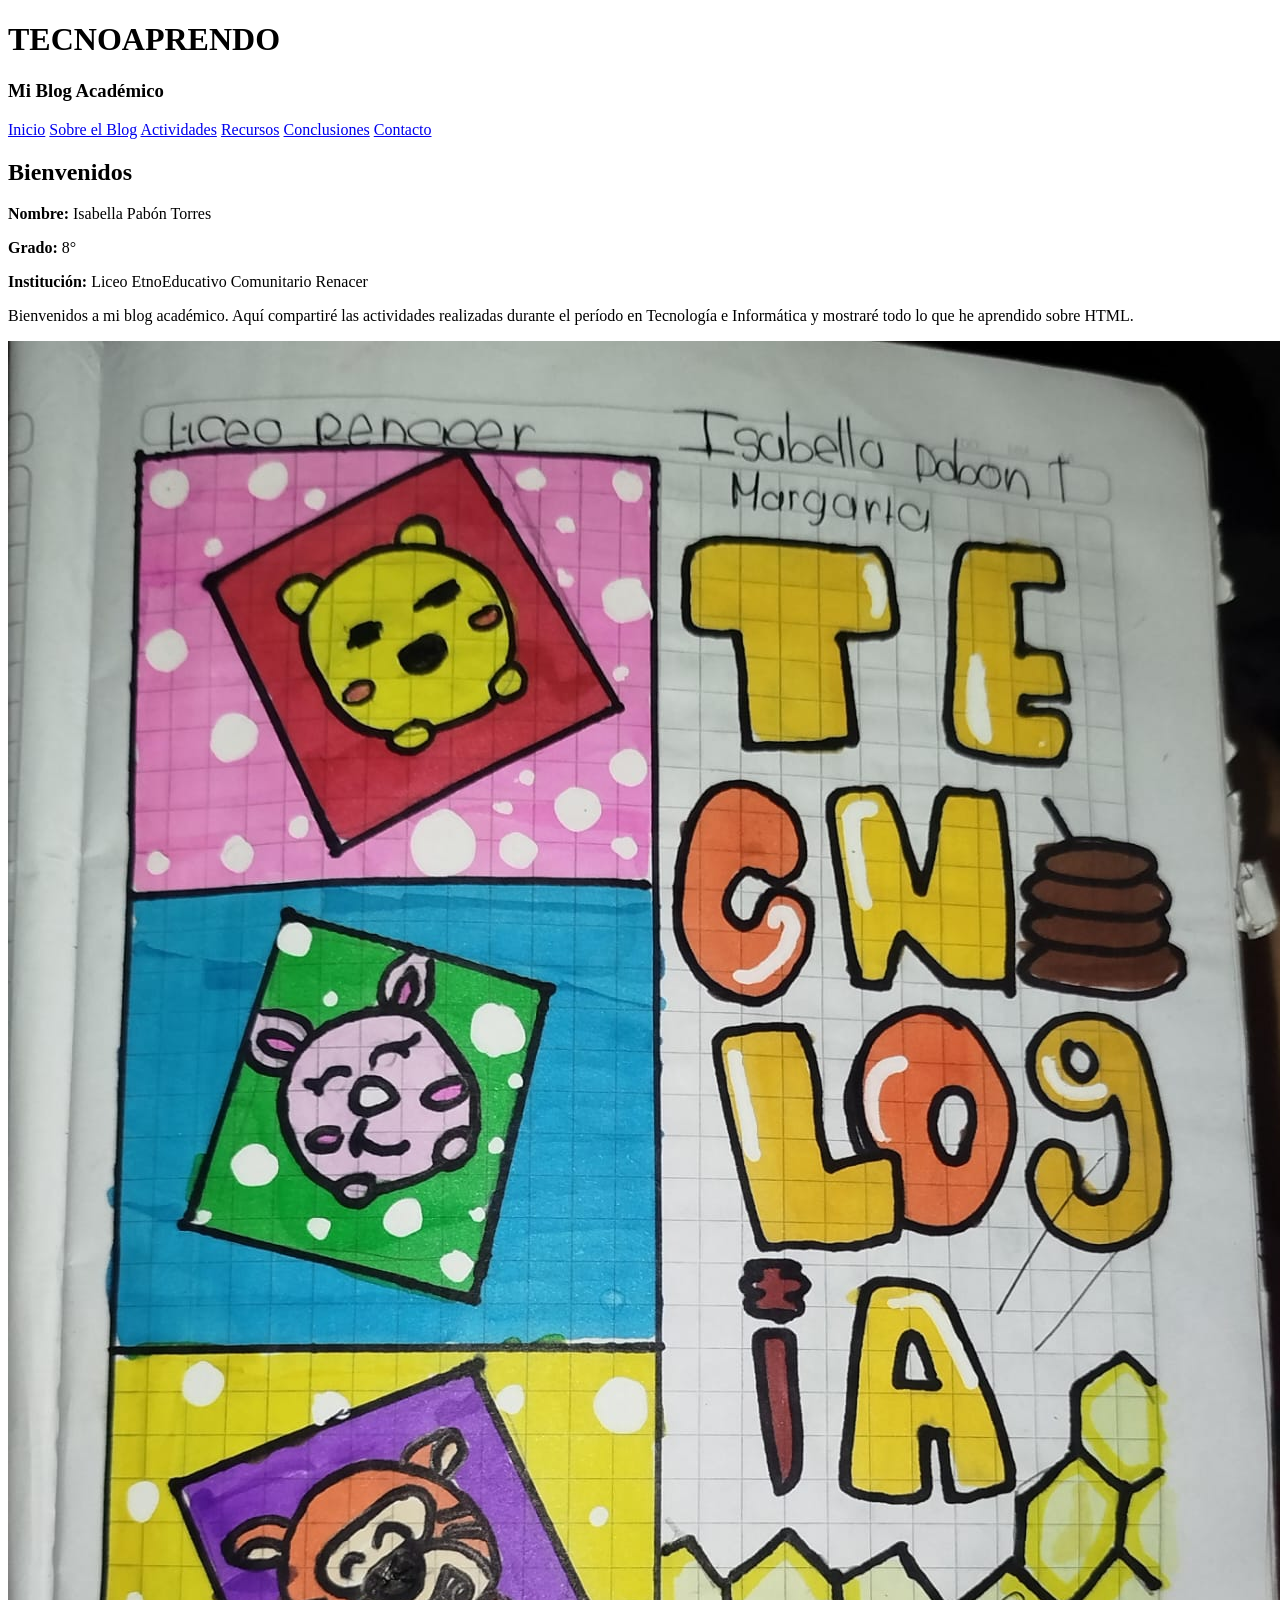
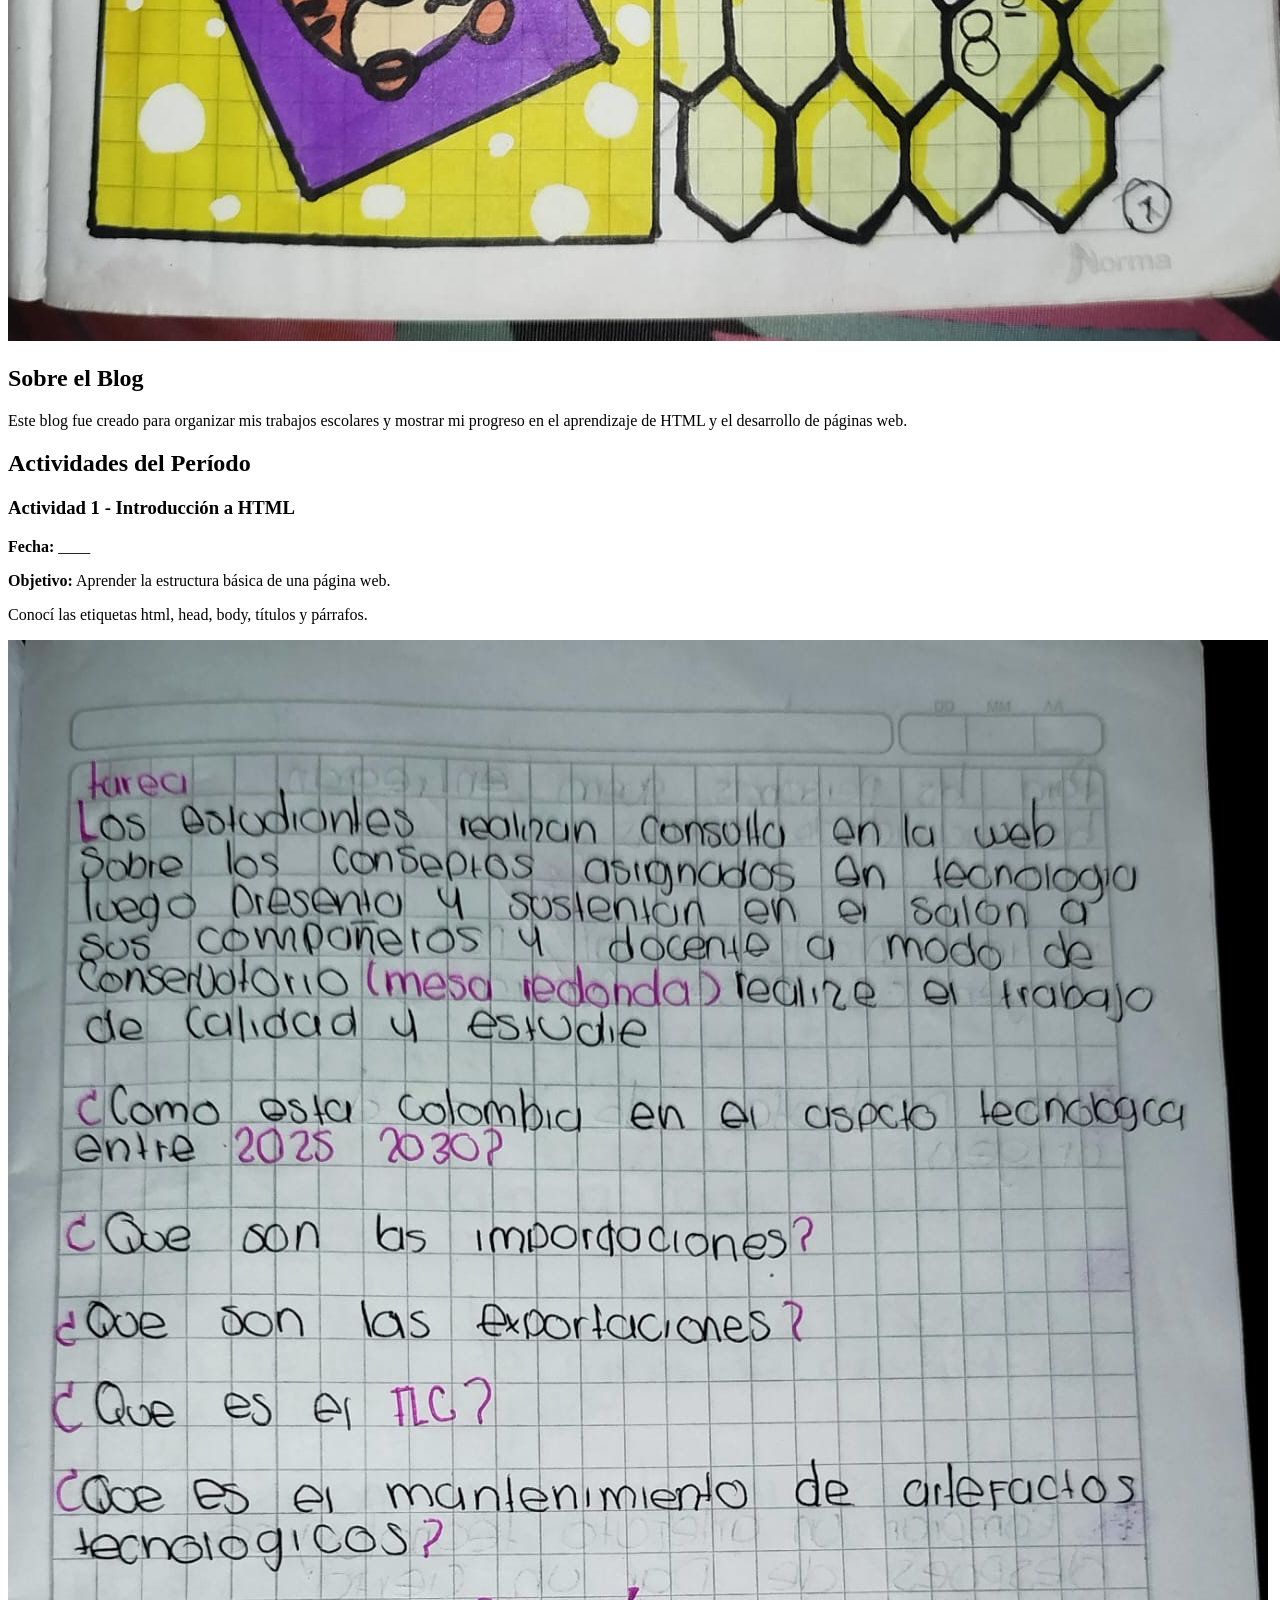
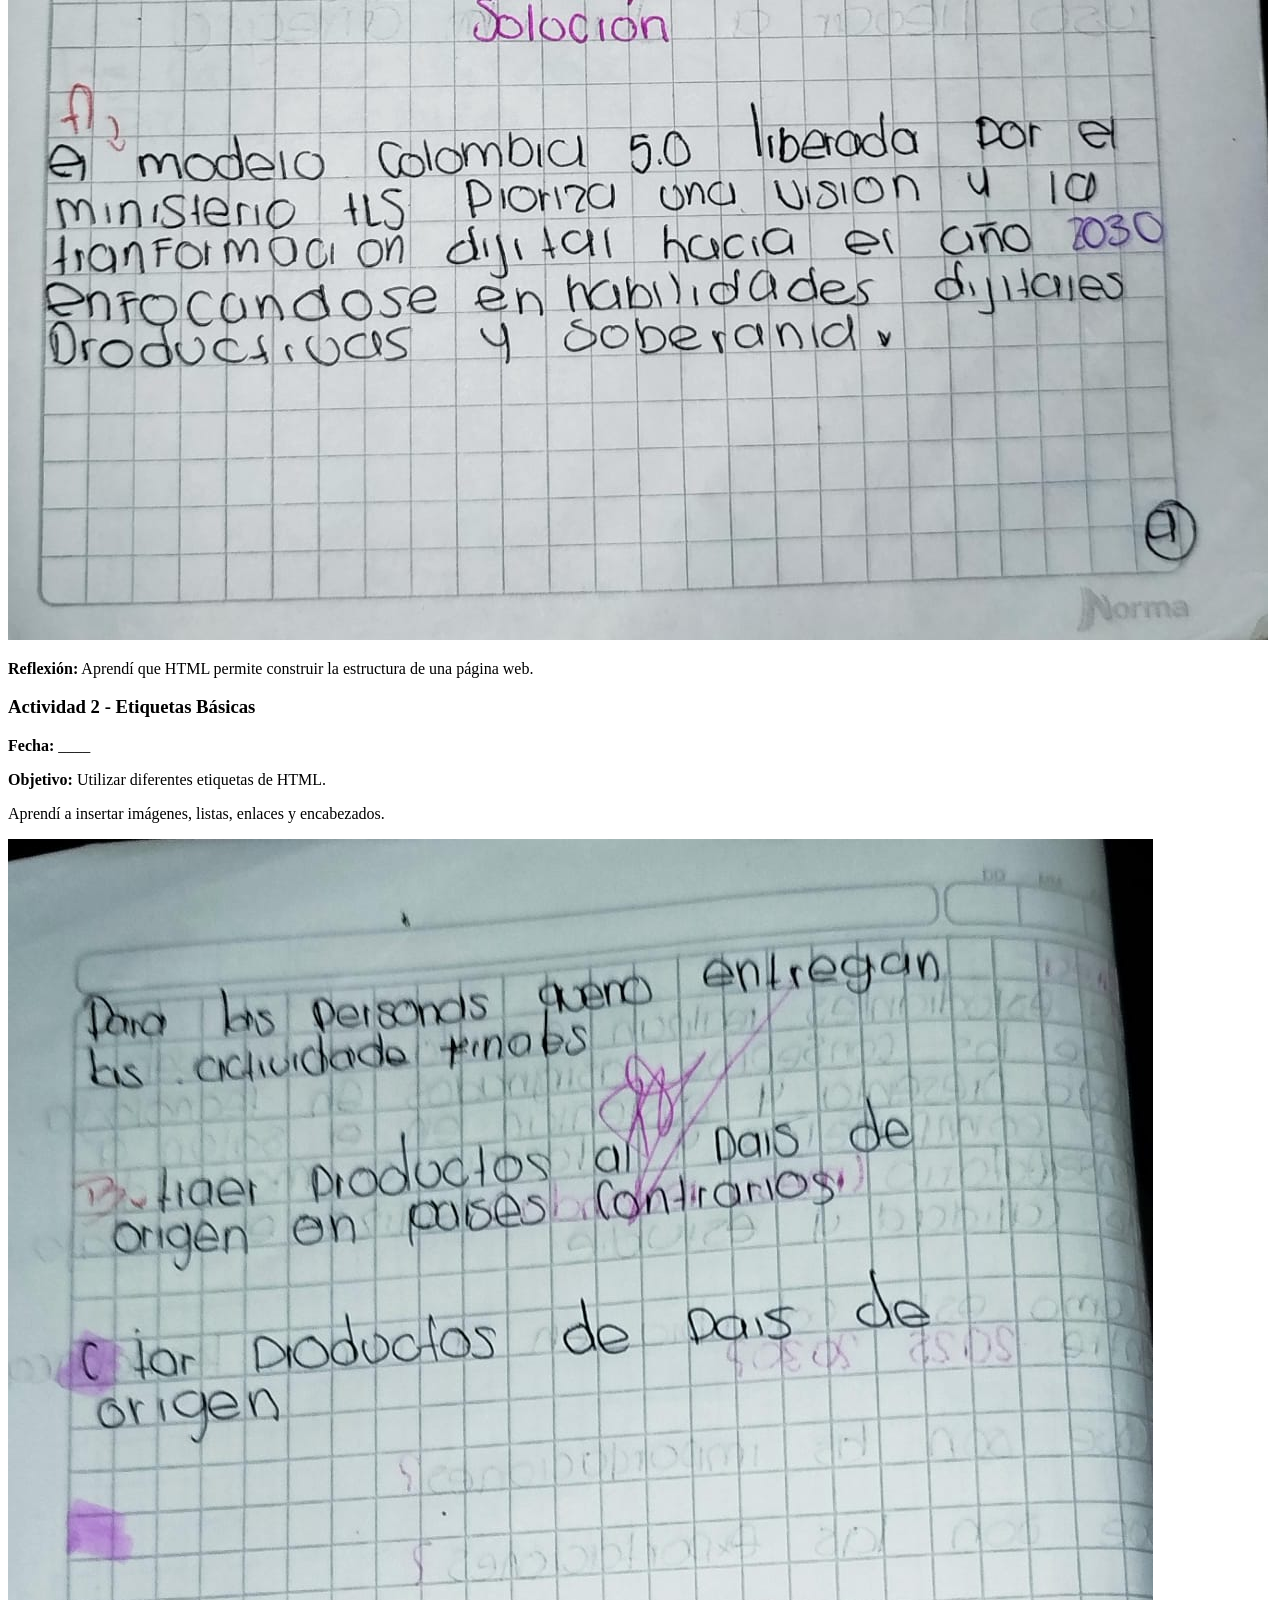
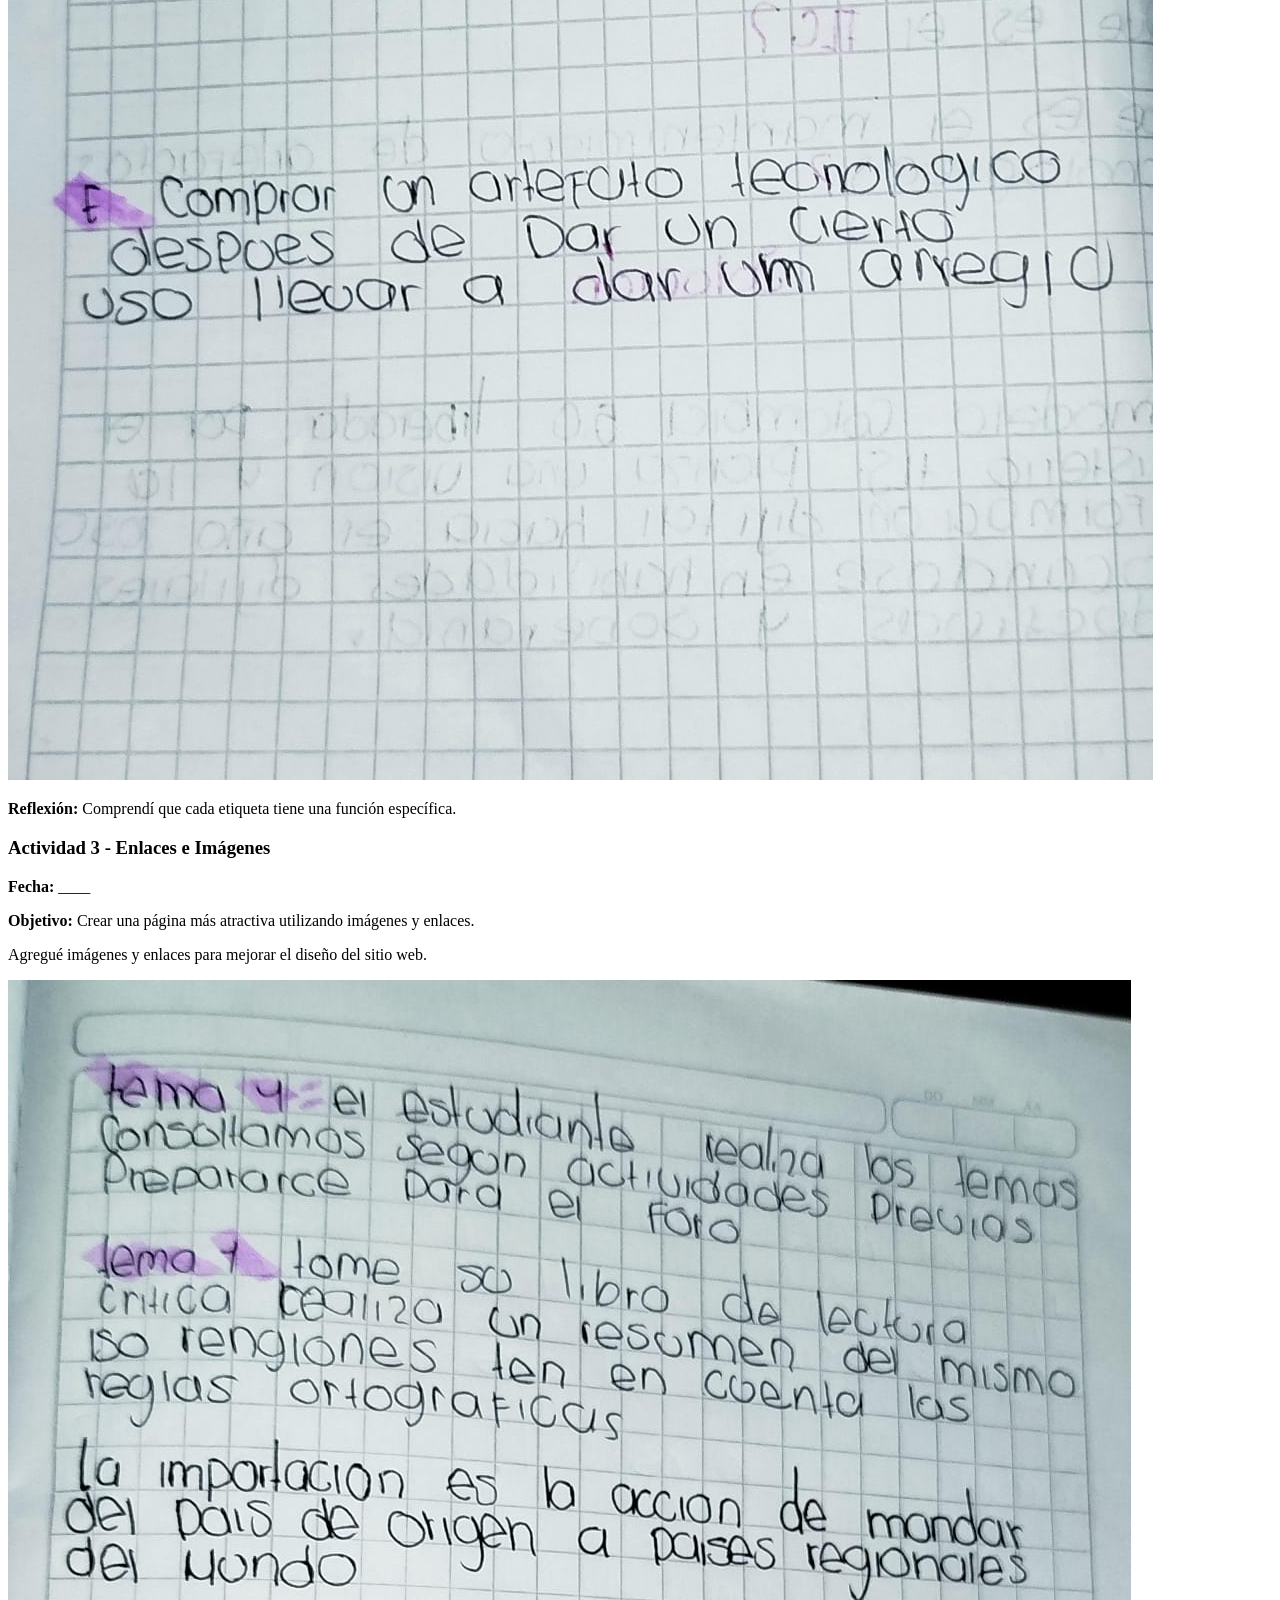
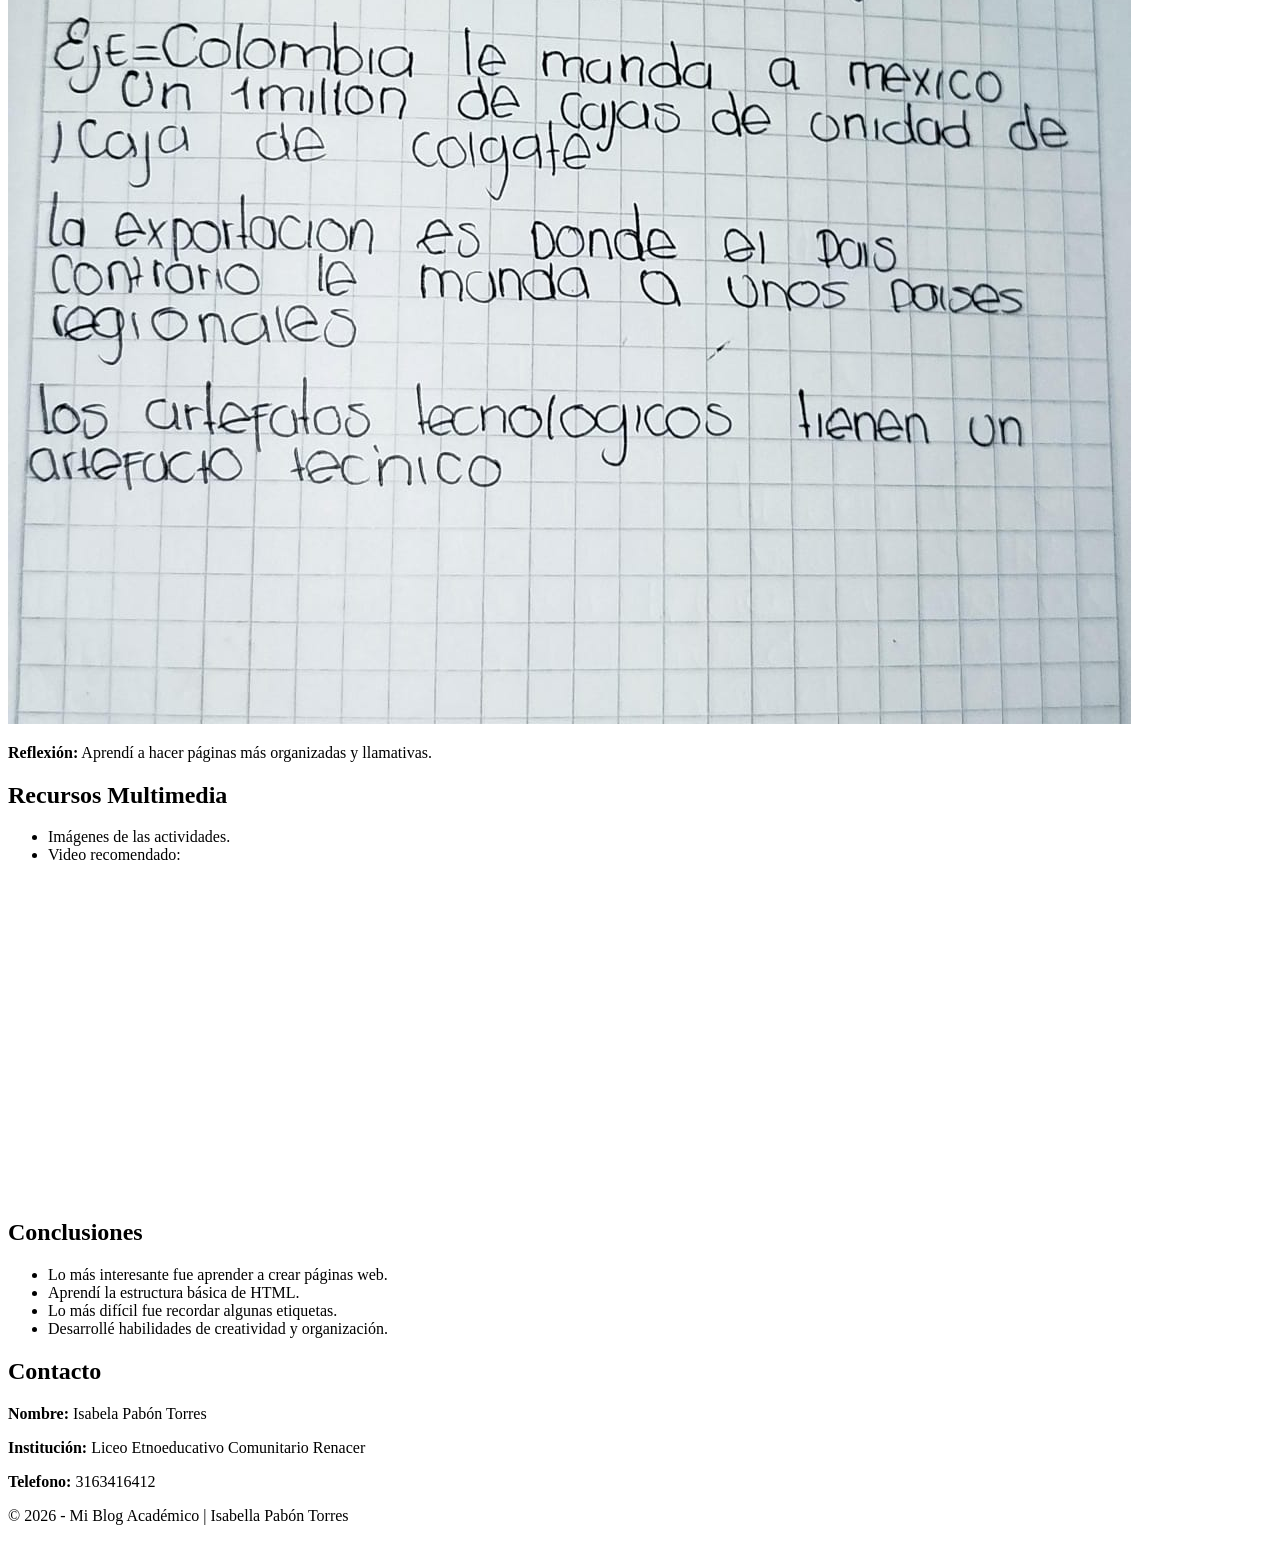
==== index.html @ 96d157a0 "Add files via upload" ====
<!DOCTYPE html>
<html lang="es">
<head>
    <meta charset="UTF-8">
    <meta name="viewport" content="width=device-width, initial-scale=1.0">
    <title>Mi Blog Académico</title>
    <link rel="stylesheet" href="css/estilos.css">
</head>

<body>

<header>
    <h1>TECNOAPRENDO</h1>
    <h3>Mi Blog Académico</h3>
</header>

<nav>
    <a href="#inicio">Inicio</a>
    <a href="#sobre">Sobre el Blog</a>
    <a href="#actividades">Actividades</a>
    <a href="#recursos">Recursos</a>
    <a href="#conclusiones">Conclusiones</a>
    <a href="#contacto">Contacto</a>
</nav>

<section id="inicio">
    <h2>Bienvenidos</h2>

    <p><strong>Nombre:</strong> Isabella Pabón Torres</p>
    <p><strong>Grado:</strong> 8°</p>
    <p><strong>Institución:</strong> Liceo EtnoEducativo Comunitario Renacer</p>

    <p>
        Bienvenidos a mi blog académico. Aquí compartiré las actividades
        realizadas durante el período en Tecnología e Informática y mostraré
        todo lo que he aprendido sobre HTML.
    </p>

    <img src="imagenes/banner.jpg" alt="Tecnología">
</section>

<section id="sobre">

<h2>Sobre el Blog</h2>

<p>
Este blog fue creado para organizar mis trabajos escolares y mostrar mi progreso
en el aprendizaje de HTML y el desarrollo de páginas web.
</p>

</section>

<section id="actividades">

<h2>Actividades del Período</h2>

<div class="actividad">

<h3>Actividad 1 - Introducción a HTML</h3>

<p><strong>Fecha:</strong> ____</p>

<p><strong>Objetivo:</strong>
Aprender la estructura básica de una página web.
</p>

<p>
Conocí las etiquetas html, head, body, títulos y párrafos.
</p>

<img src="imagenes/actividad1.jpg" alt="Actividad 1">

<p>
<b>Reflexión:</b> Aprendí que HTML permite construir la estructura de una página web.
</p>

</div>

<div class="actividad">

<h3>Actividad 2 - Etiquetas Básicas</h3>

<p><strong>Fecha:</strong> ____</p>

<p><strong>Objetivo:</strong>
Utilizar diferentes etiquetas de HTML.
</p>

<p>
Aprendí a insertar imágenes, listas, enlaces y encabezados.
</p>

<img src="imagenes/actividad2.jpg" alt="Actividad 2">

<p>
<b>Reflexión:</b> Comprendí que cada etiqueta tiene una función específica.
</p>

</div>

<div class="actividad">

<h3>Actividad 3 - Enlaces e Imágenes</h3>

<p><strong>Fecha:</strong> ____</p>

<p><strong>Objetivo:</strong>
Crear una página más atractiva utilizando imágenes y enlaces.
</p>

<p>
Agregué imágenes y enlaces para mejorar el diseño del sitio web.
</p>

<img src="imagenes/actividad3.jpg" alt="Actividad 3">

<p>
<b>Reflexión:</b> Aprendí a hacer páginas más organizadas y llamativas.
</p>

</div>

</section>

<section id="recursos">

<h2>Recursos Multimedia</h2>

<ul>
<li>Imágenes de las actividades.</li>
<li>Video recomendado:</li>
</ul>

<iframe width="560" height="315"
src="https://www.youtube.com/embed/UB1O30fR-EE"
title="Curso de HTML"
frameborder="0"
allow="accelerometer; autoplay; clipboard-write; encrypted-media; gyroscope; picture-in-picture; web-share"
allowfullscreen>
</iframe>

</section>

<section id="conclusiones">

<h2>Conclusiones</h2>

<ul>
<li>Lo más interesante fue aprender a crear páginas web.</li>
<li>Aprendí la estructura básica de HTML.</li>
<li>Lo más difícil fue recordar algunas etiquetas.</li>
<li>Desarrollé habilidades de creatividad y organización.</li>
</ul>

</section>

<section id="contacto">

<h2>Contacto</h2>

<p><strong>Nombre:</strong> Isabela Pabón Torres</p>

<p><strong>Institución:</strong> Liceo Etnoeducativo Comunitario Renacer</p>

<p><strong>Telefono:</strong> 3163416412</p>

</section>

<footer>

<p>© 2026 - Mi Blog Académico | Isabella Pabón Torres</p>

</footer>

</body>
</html>
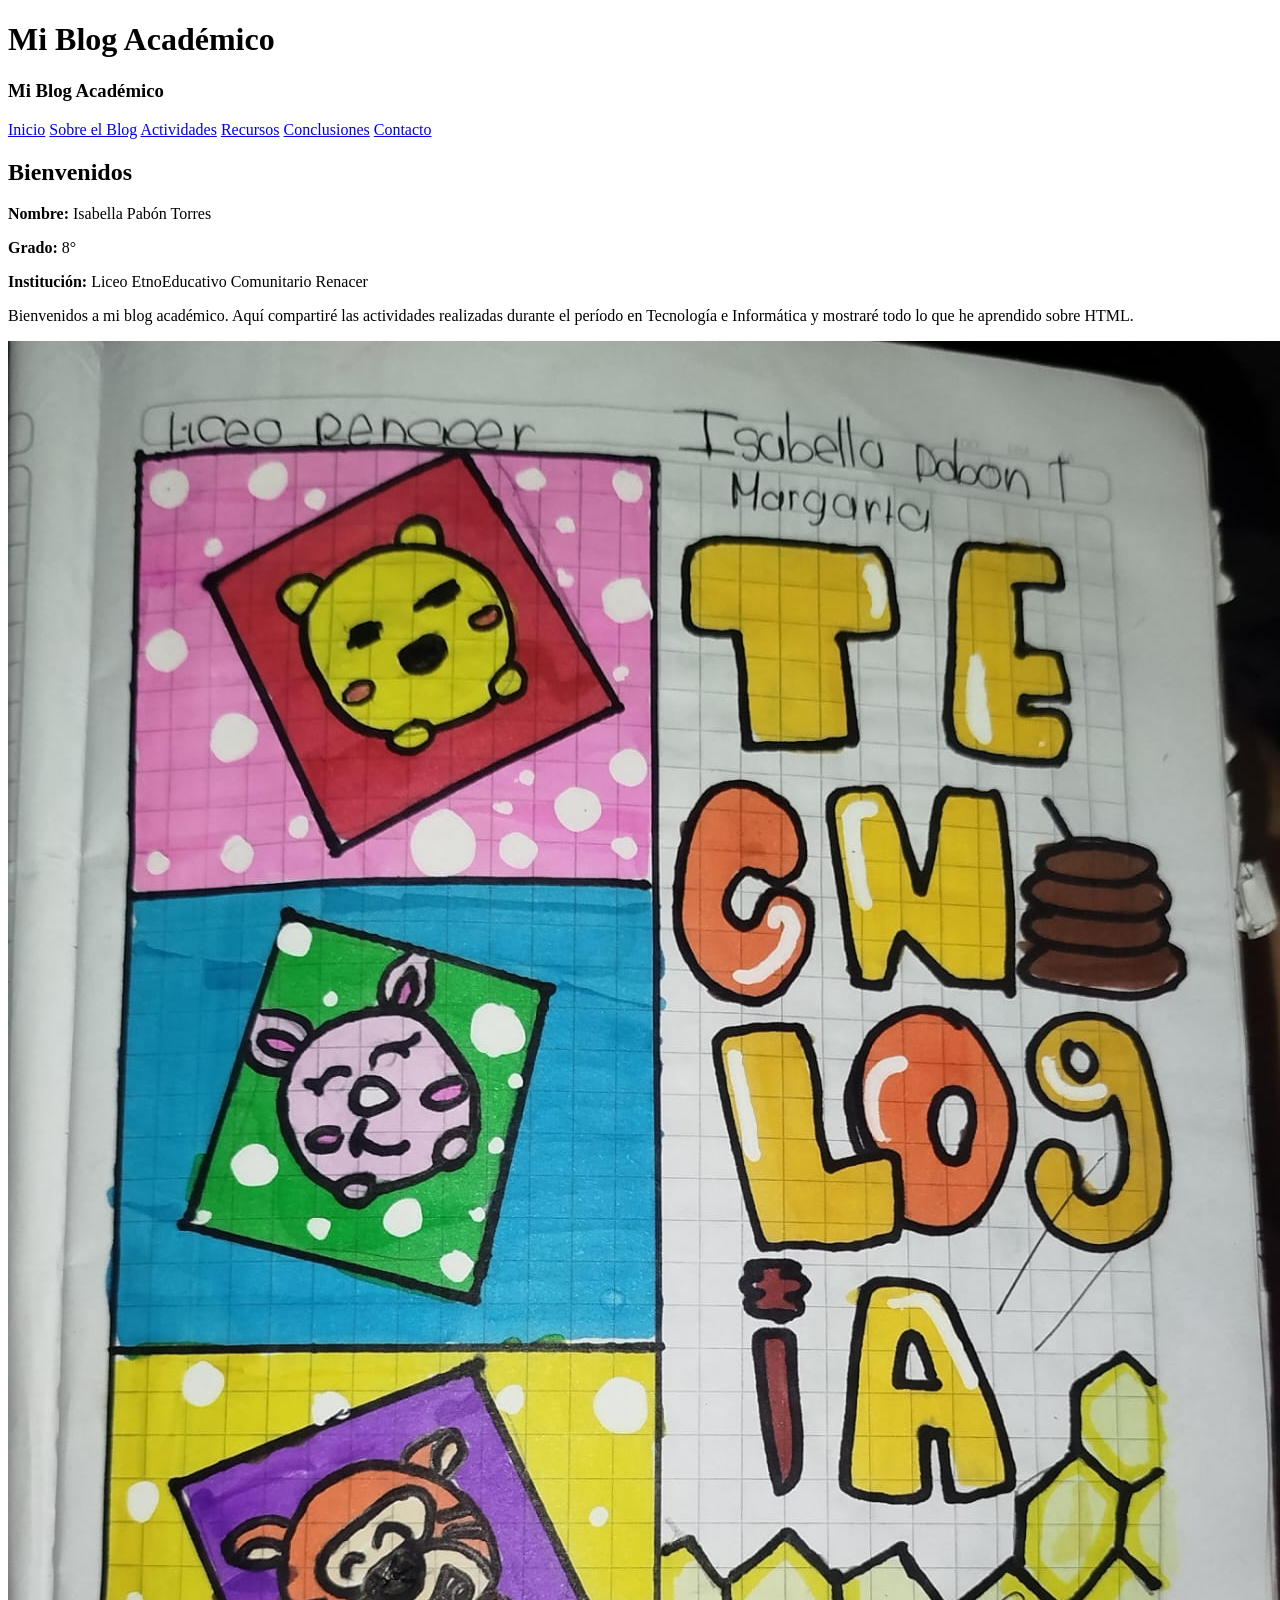
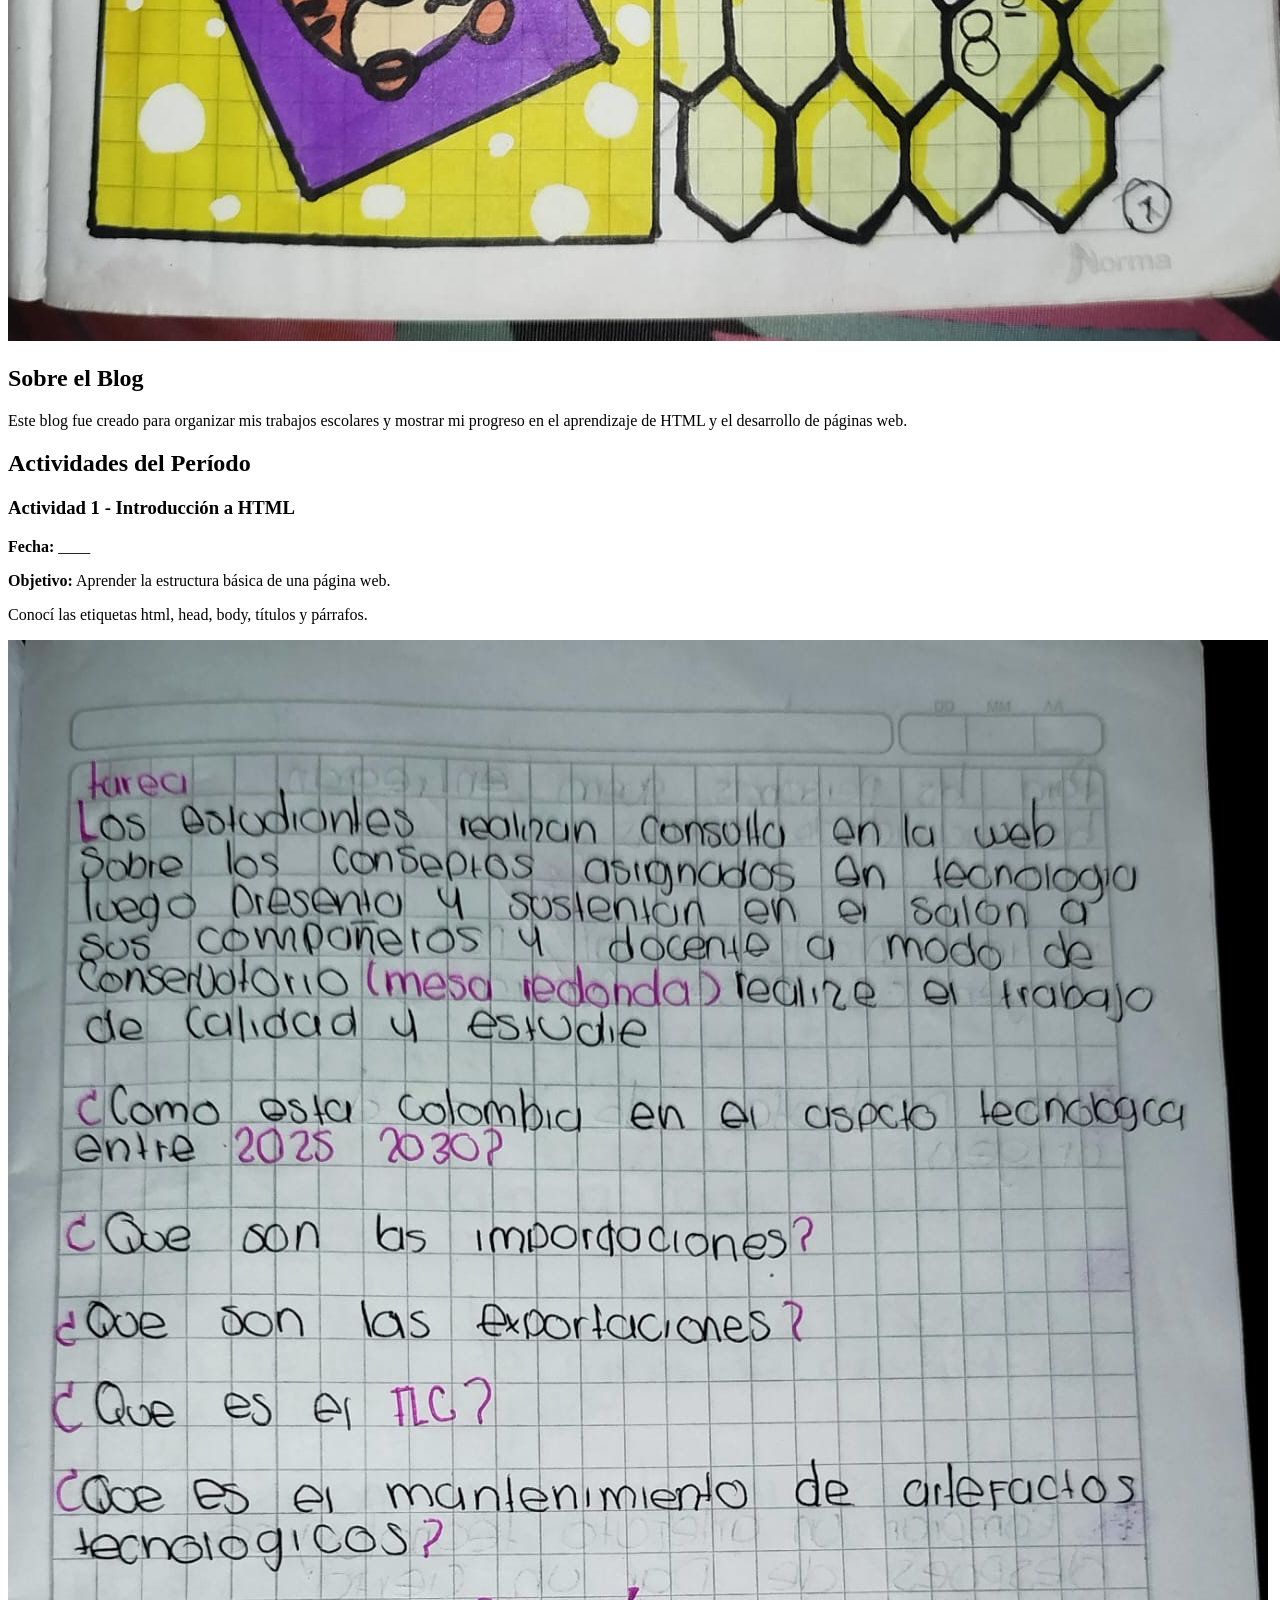
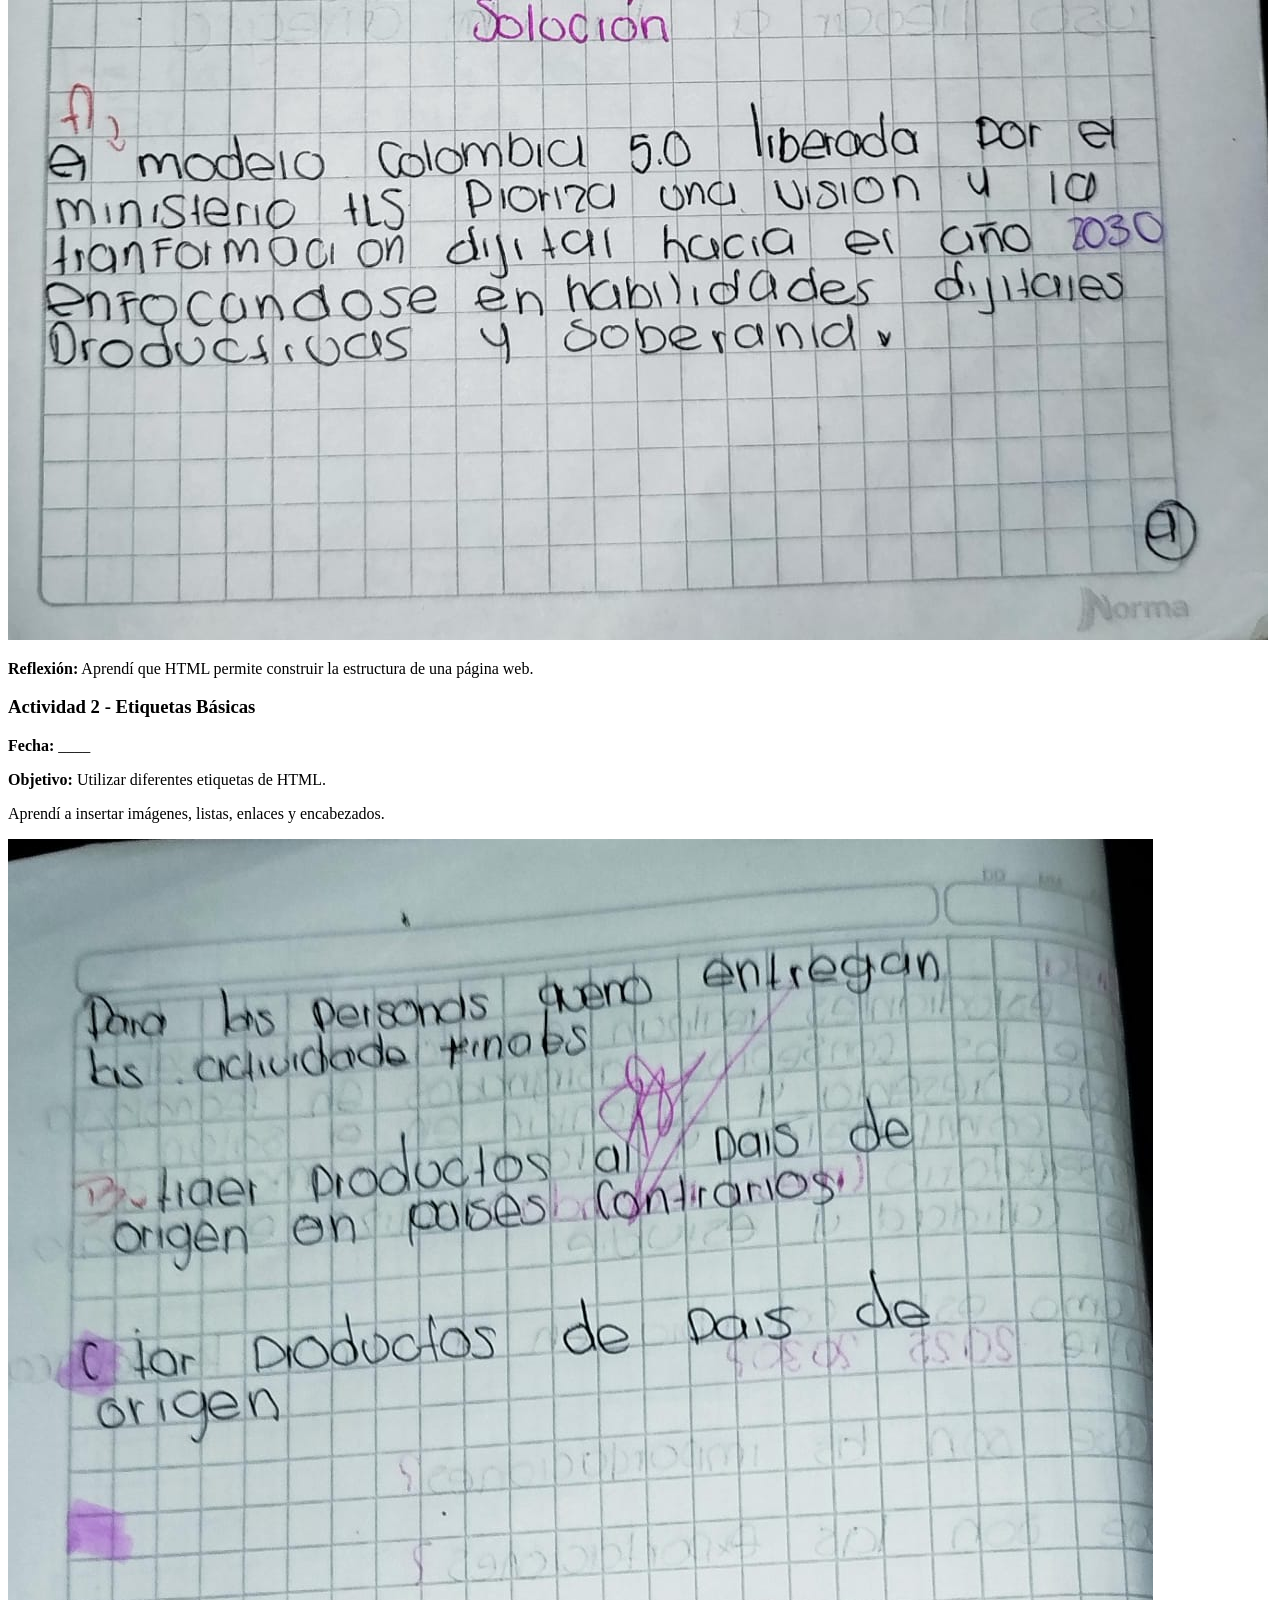
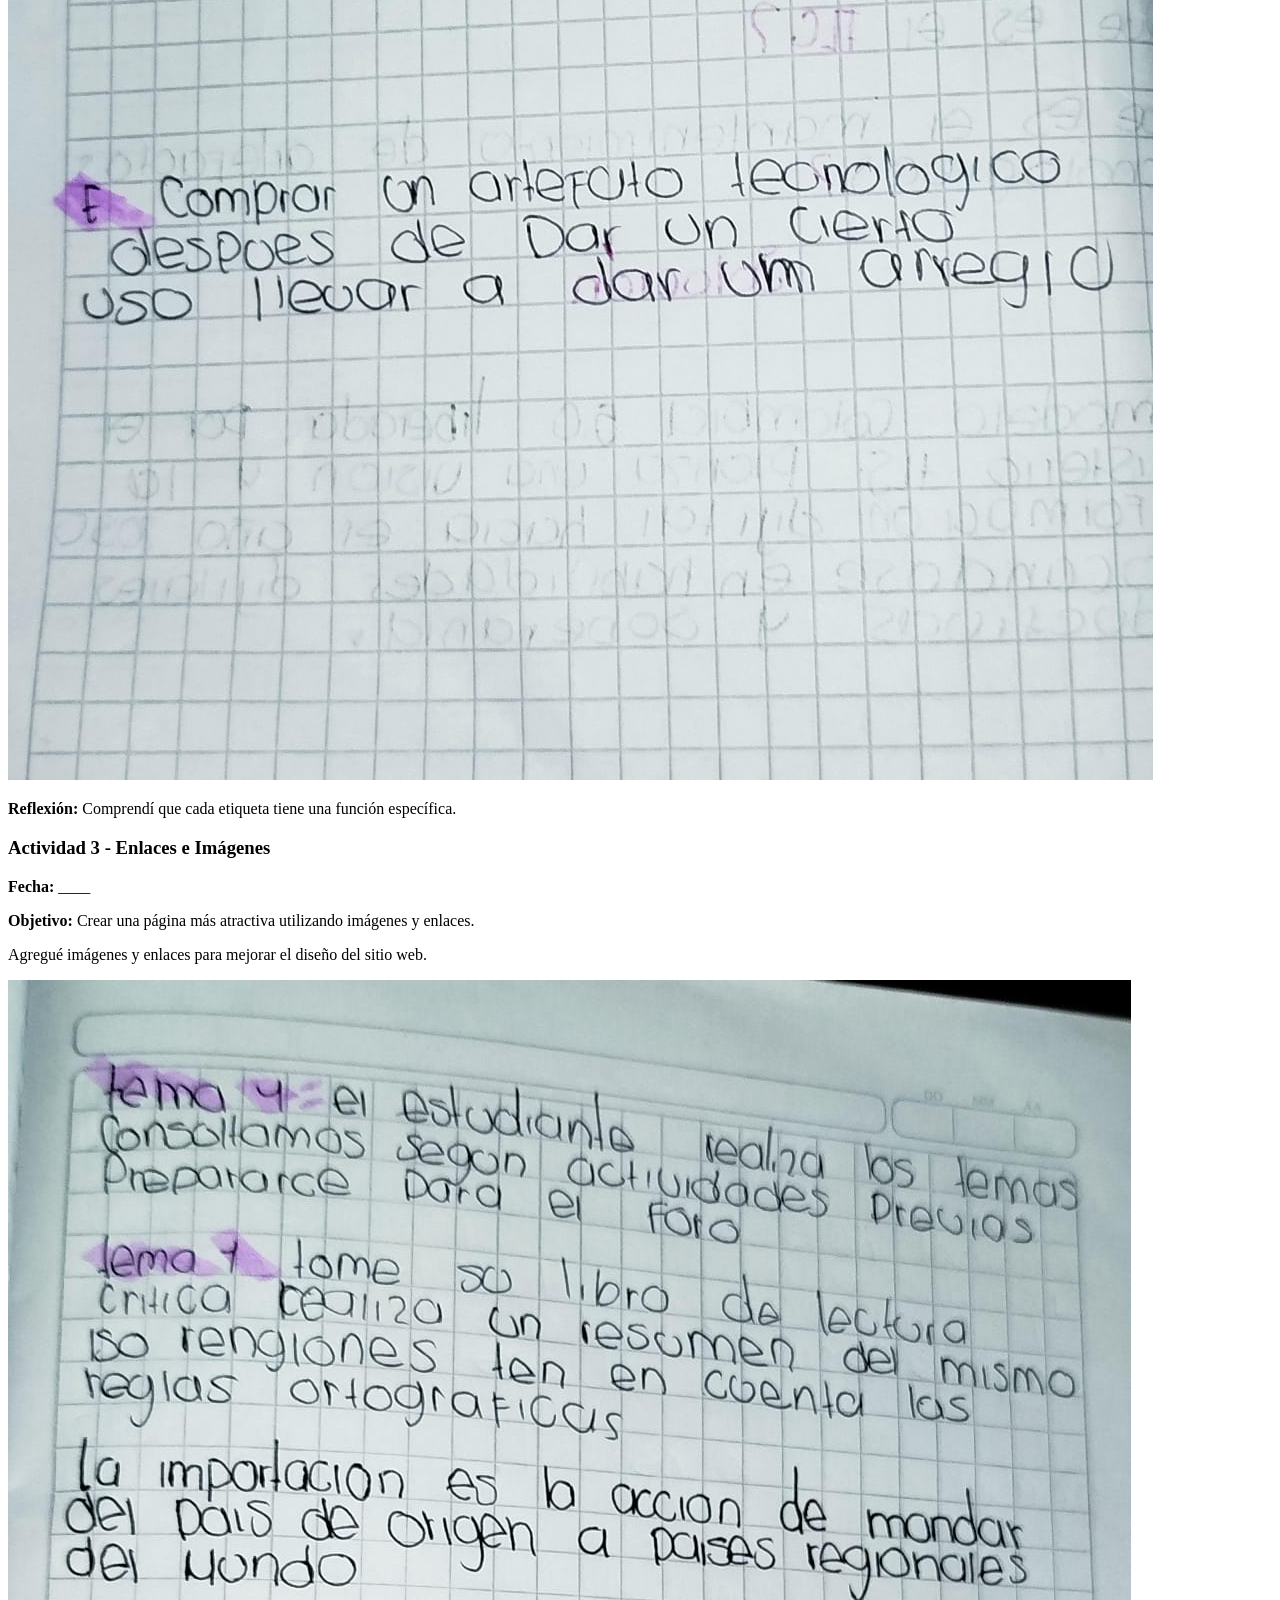
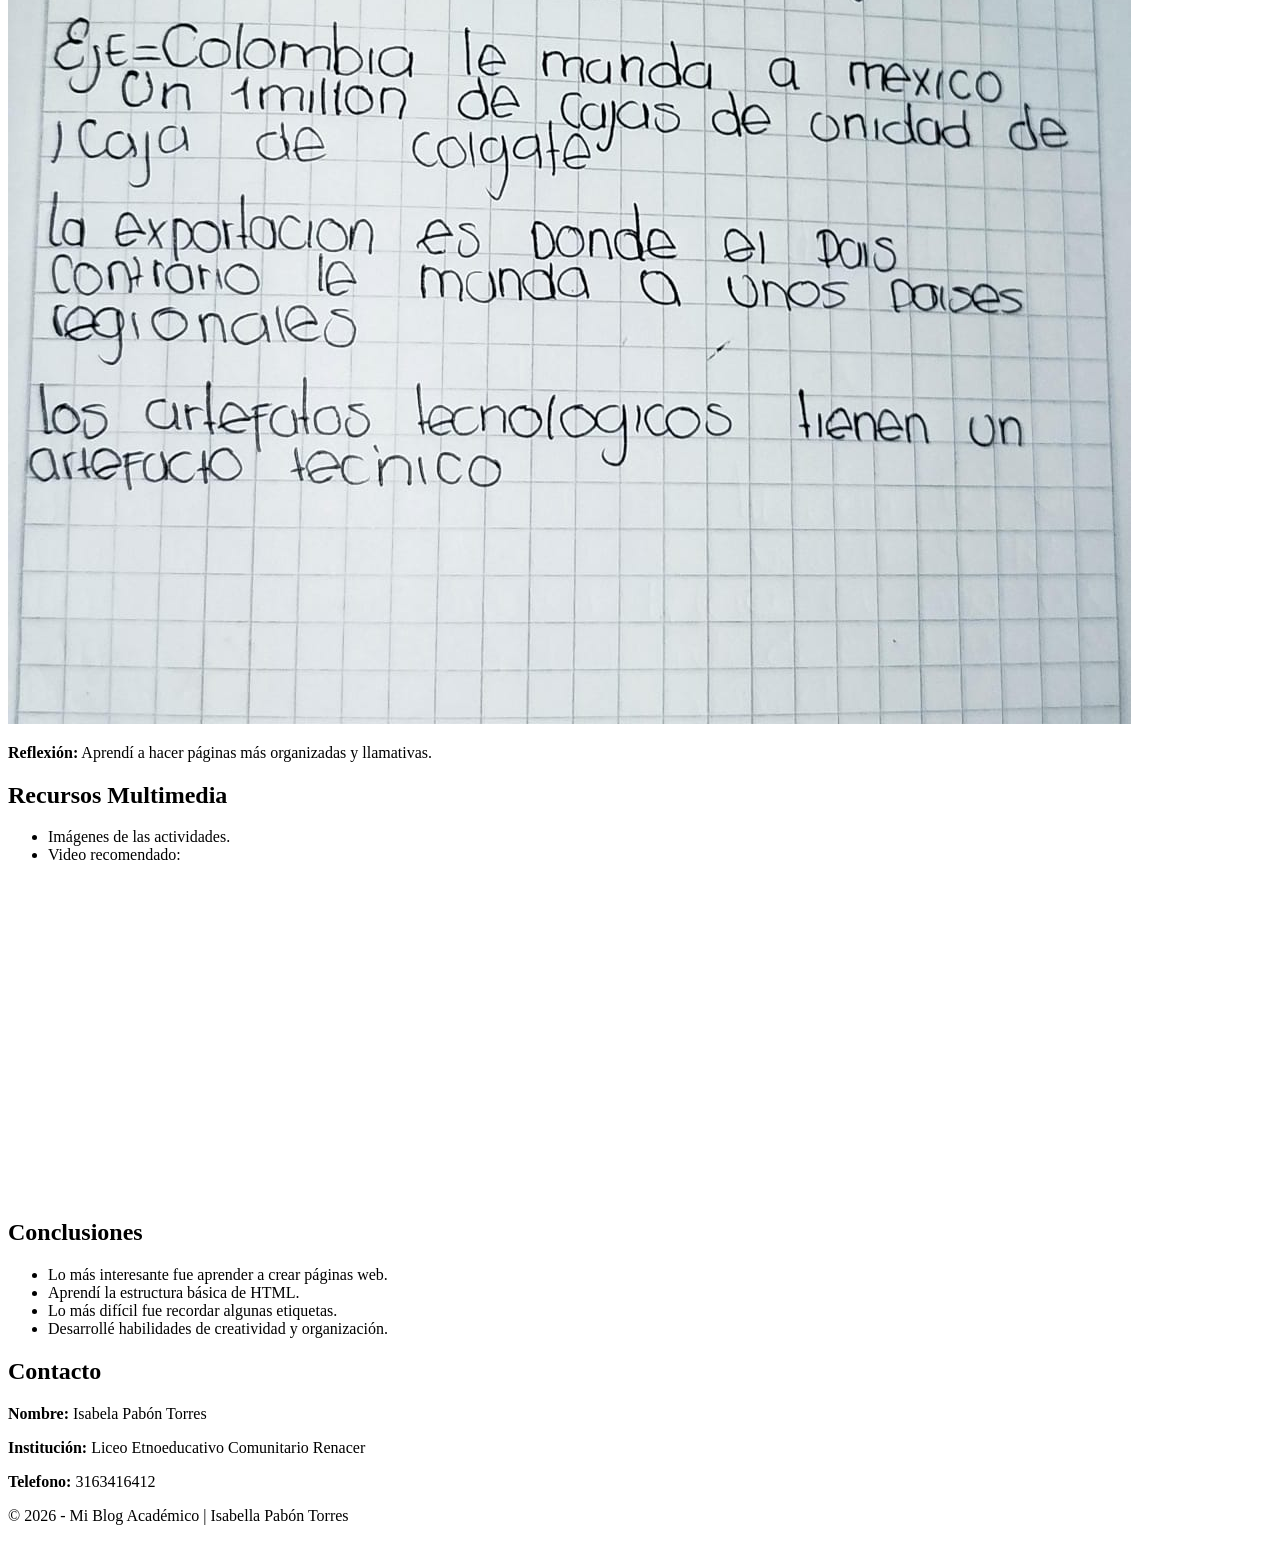
==== commit a53f62ba: "Actualización del blog" ====
--- a/index.html
+++ b/index.html
@@ -10,7 +10,8 @@
 <body>
 
 <header>
-    <h1>TECNOAPRENDO</h1>
+    <h1>Mi Blog Académico
+    </h1>
     <h3>Mi Blog Académico</h3>
 </header>
 
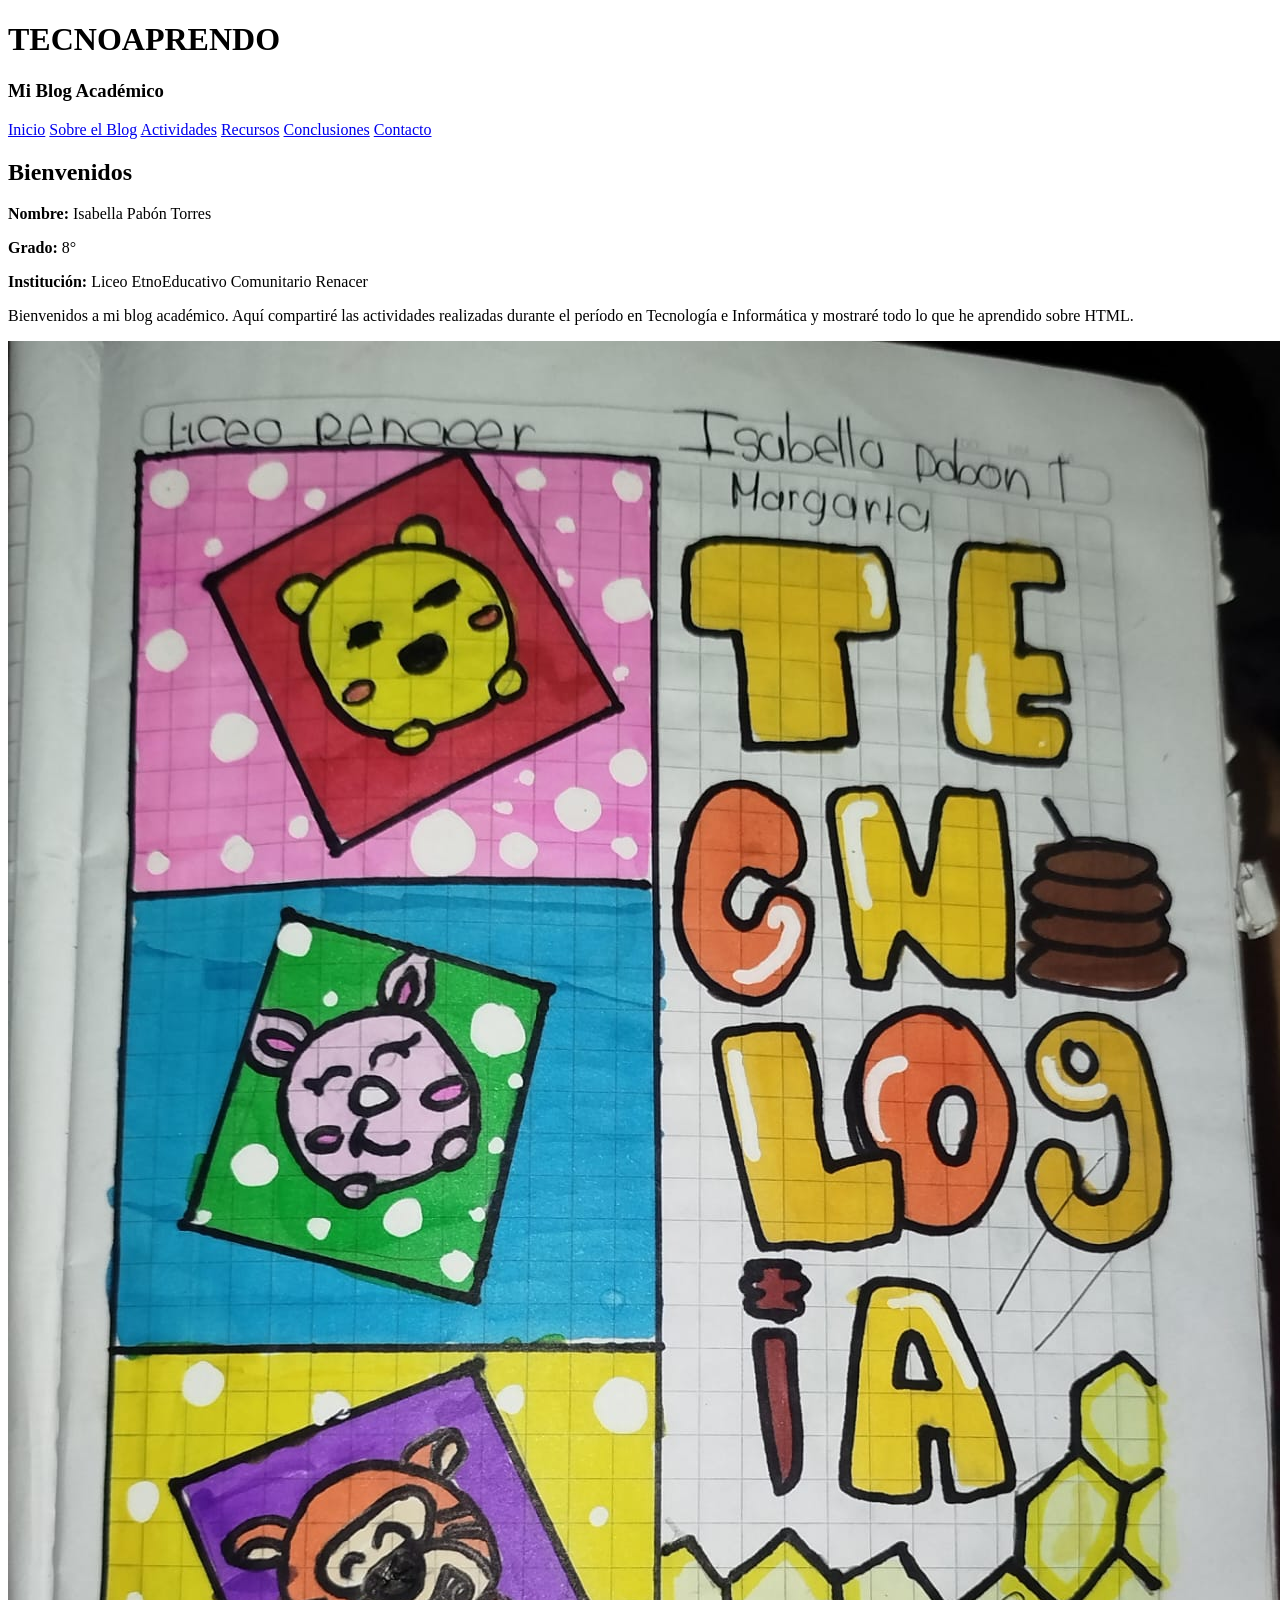
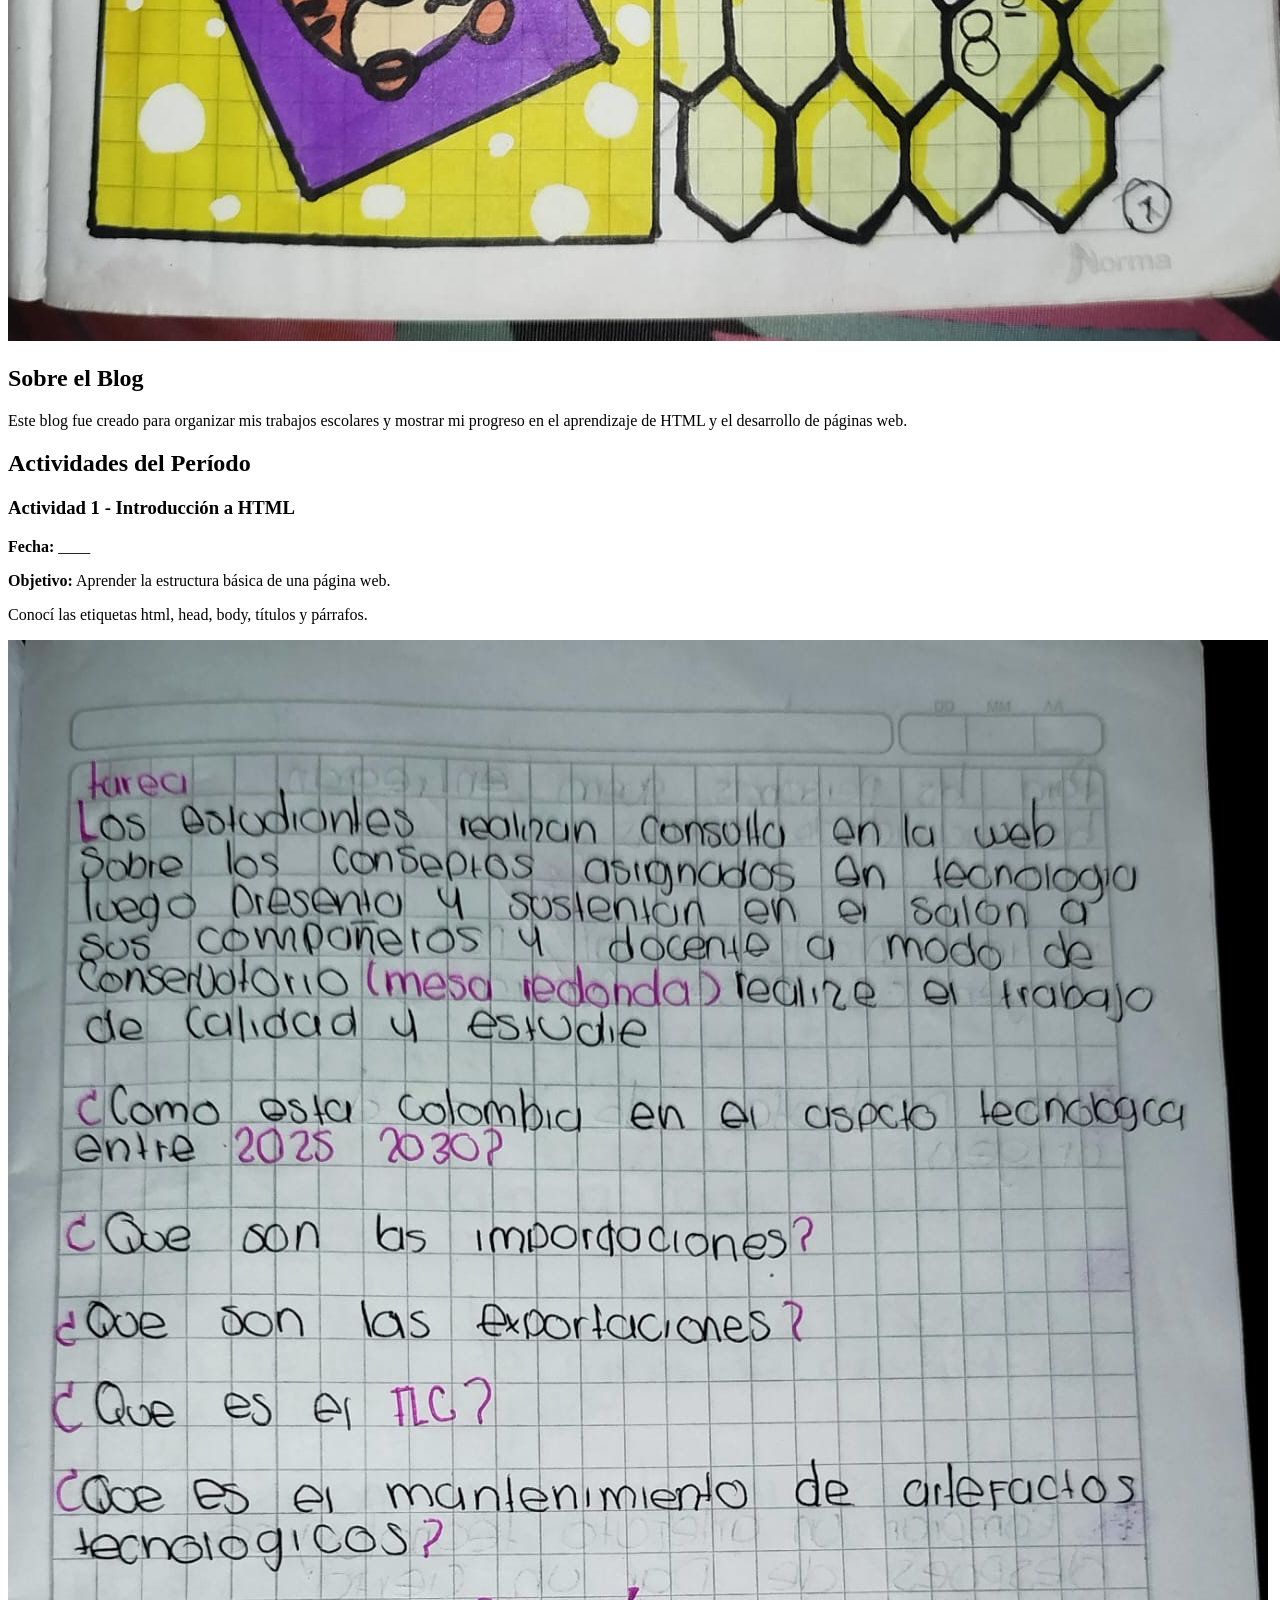
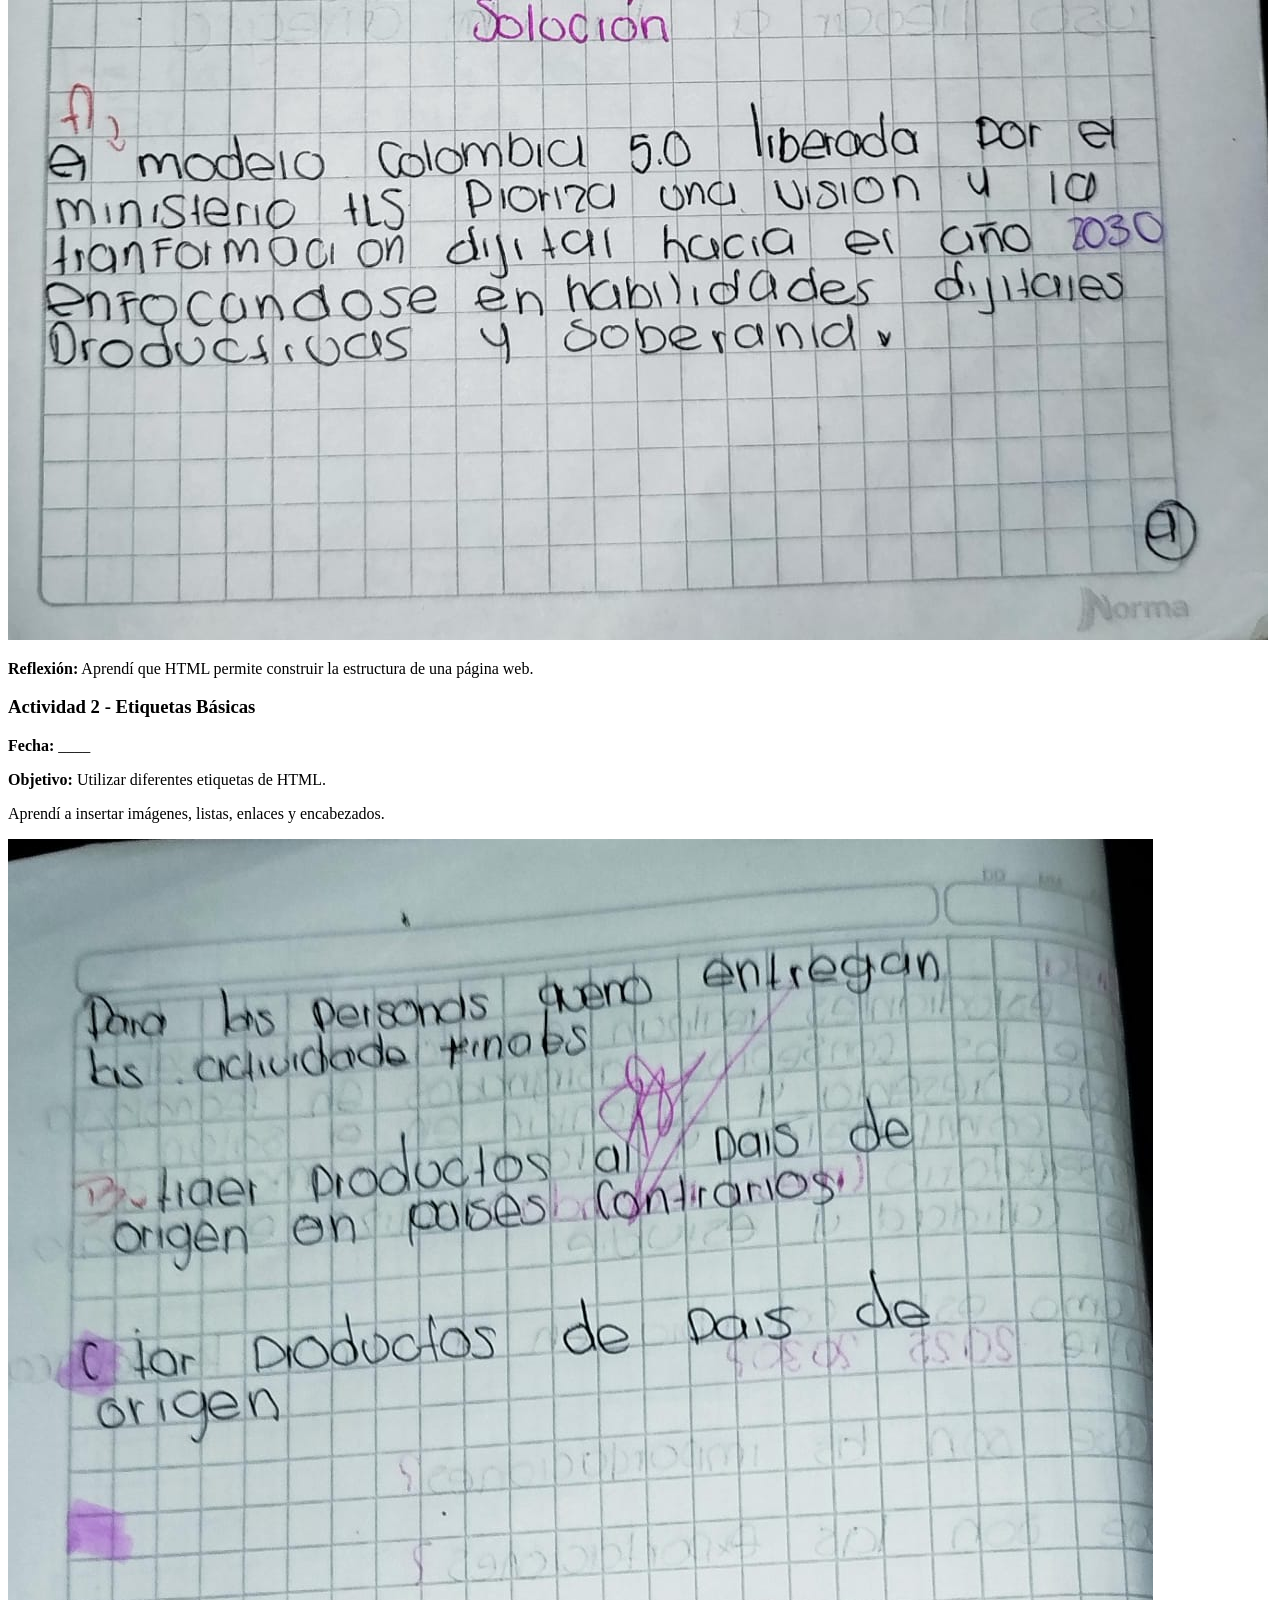
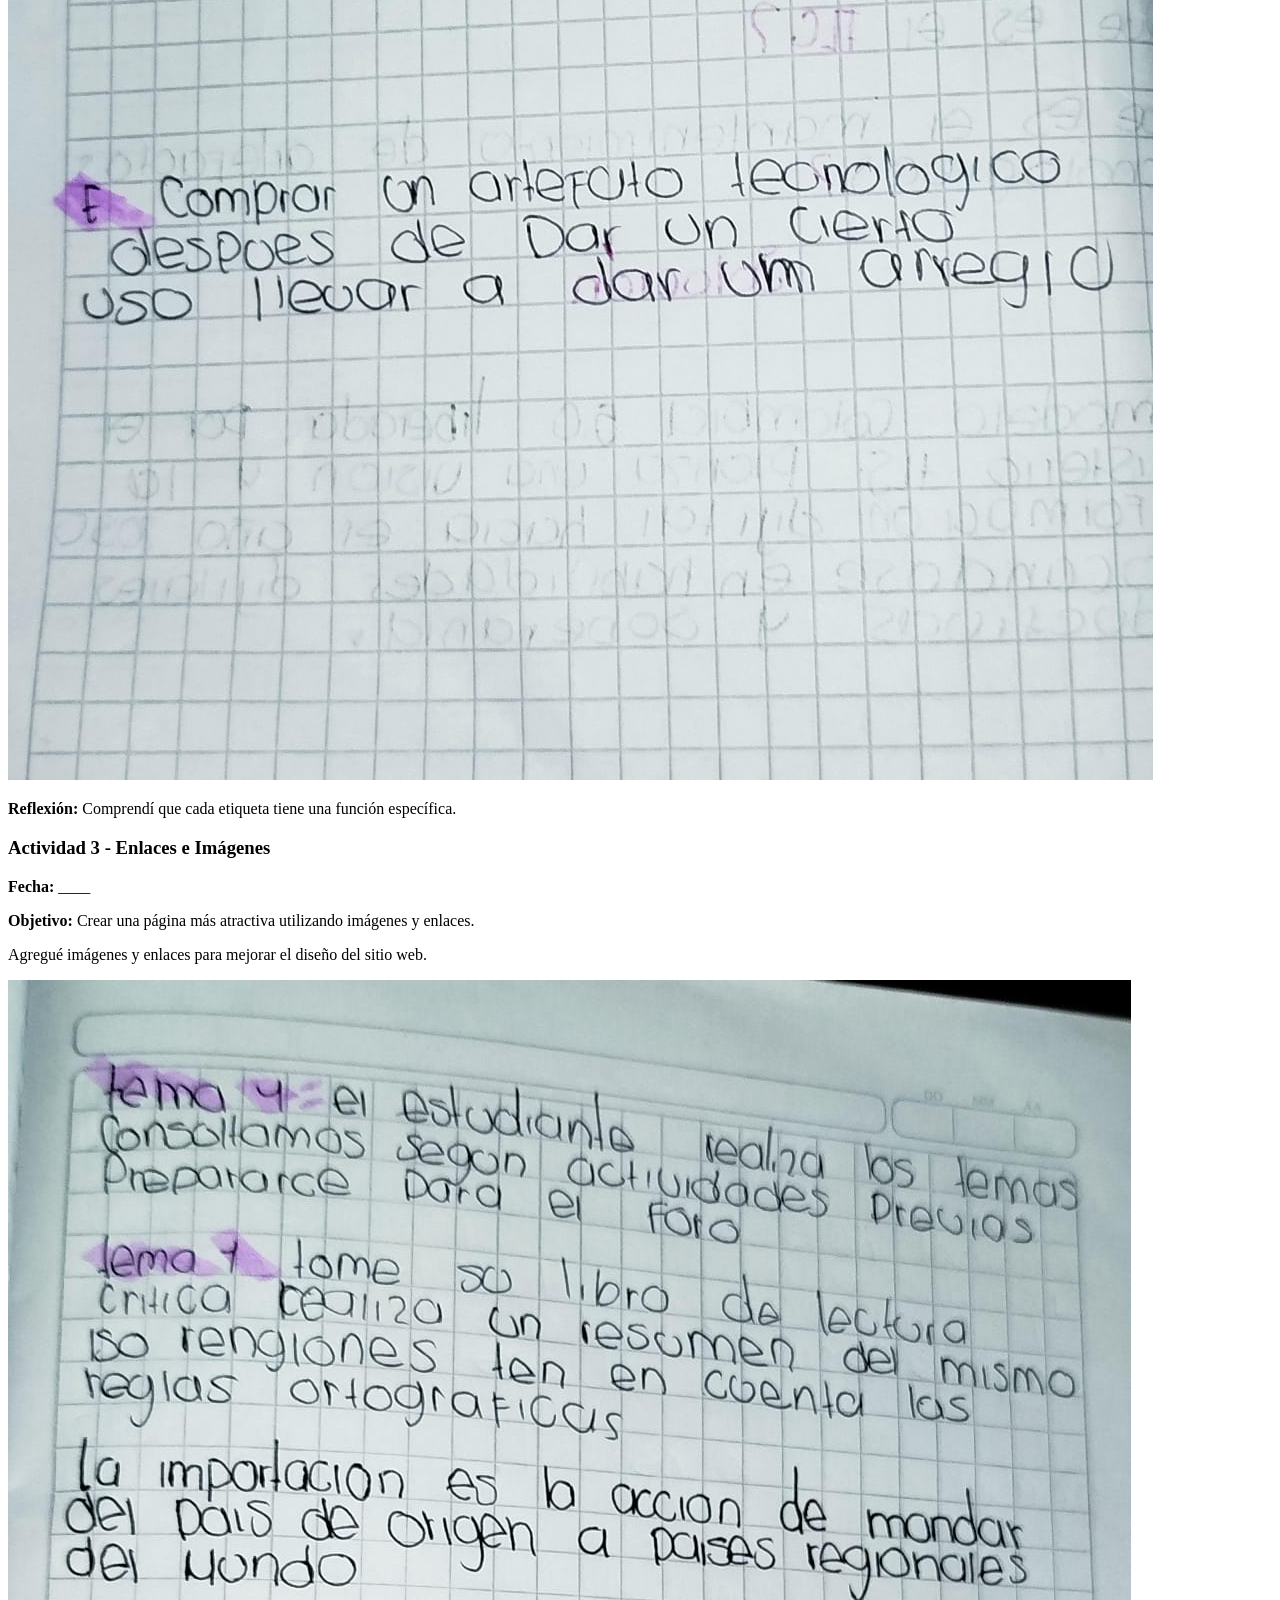
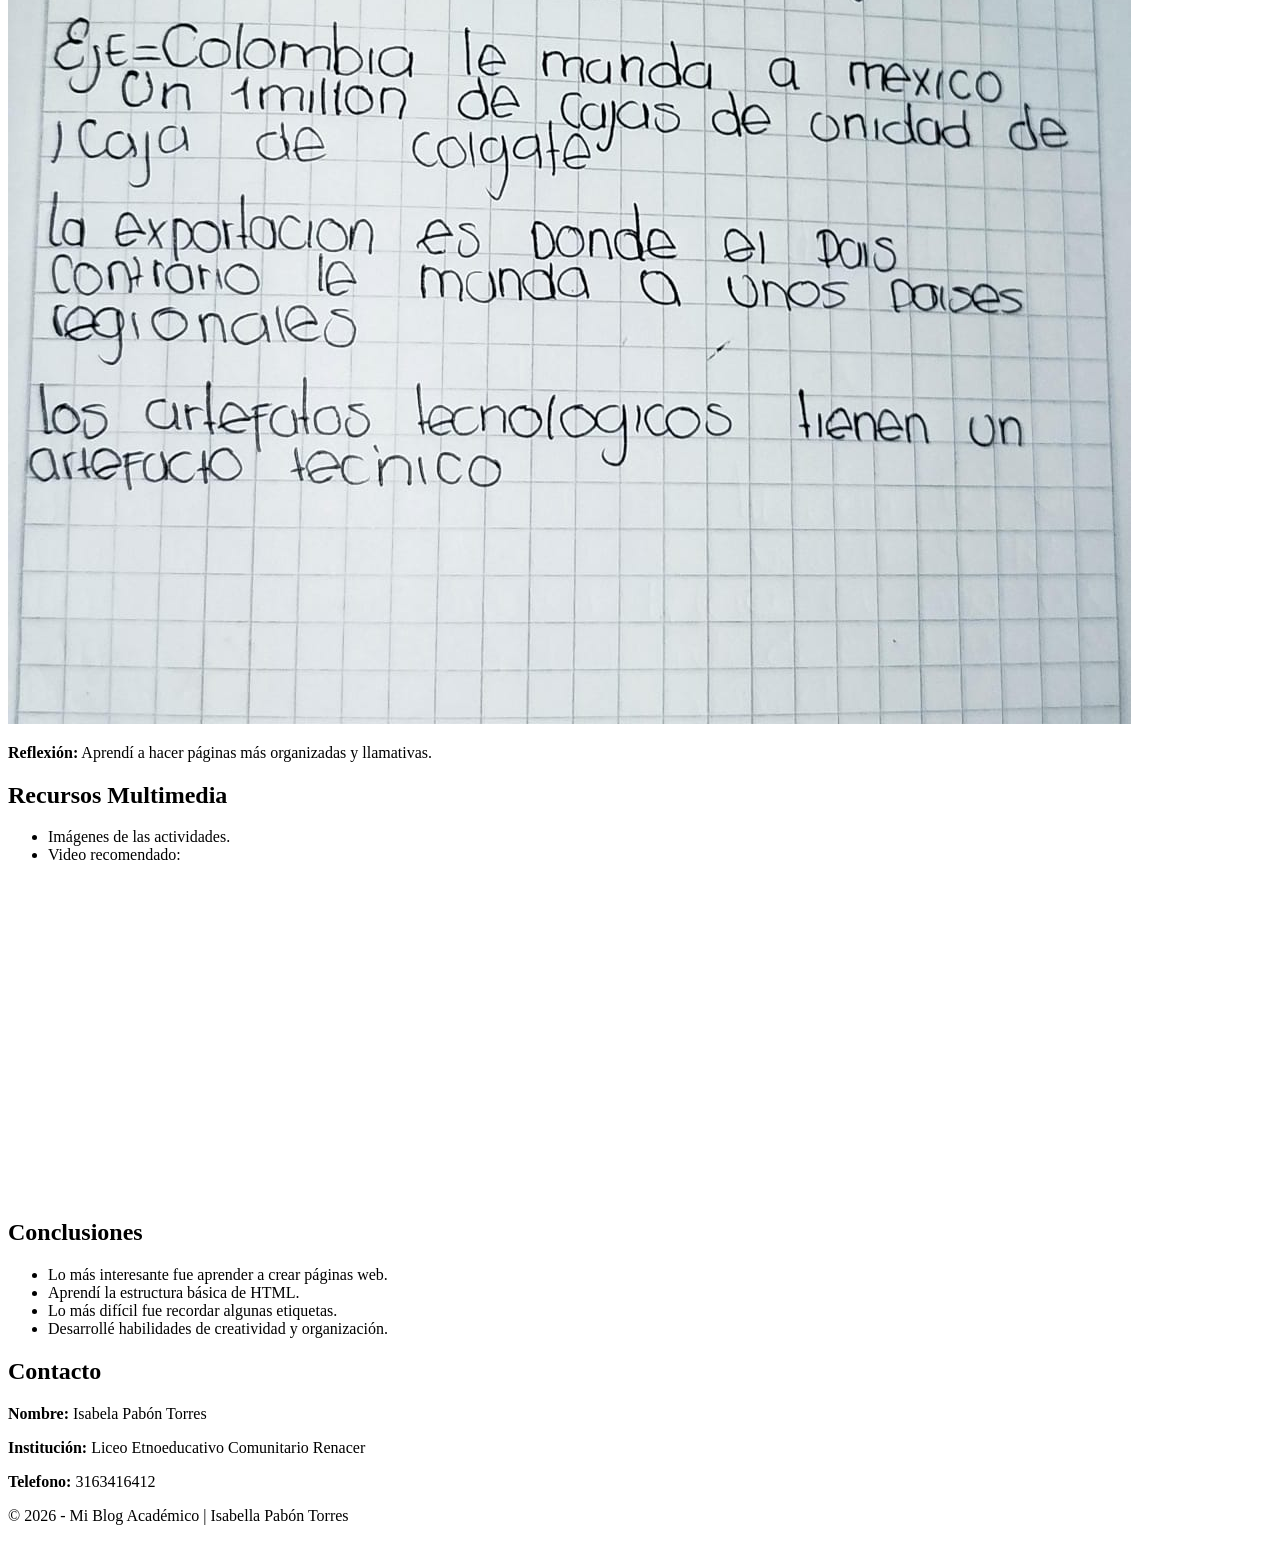
==== commit 79cd8d69: "Descripción del cambio" ====
--- a/index.html
+++ b/index.html
@@ -10,8 +10,7 @@
 <body>
 
 <header>
-    <h1>Mi Blog Académico
-    </h1>
+    <h1>TECNOAPRENDO</h1>
     <h3>Mi Blog Académico</h3>
 </header>
 
